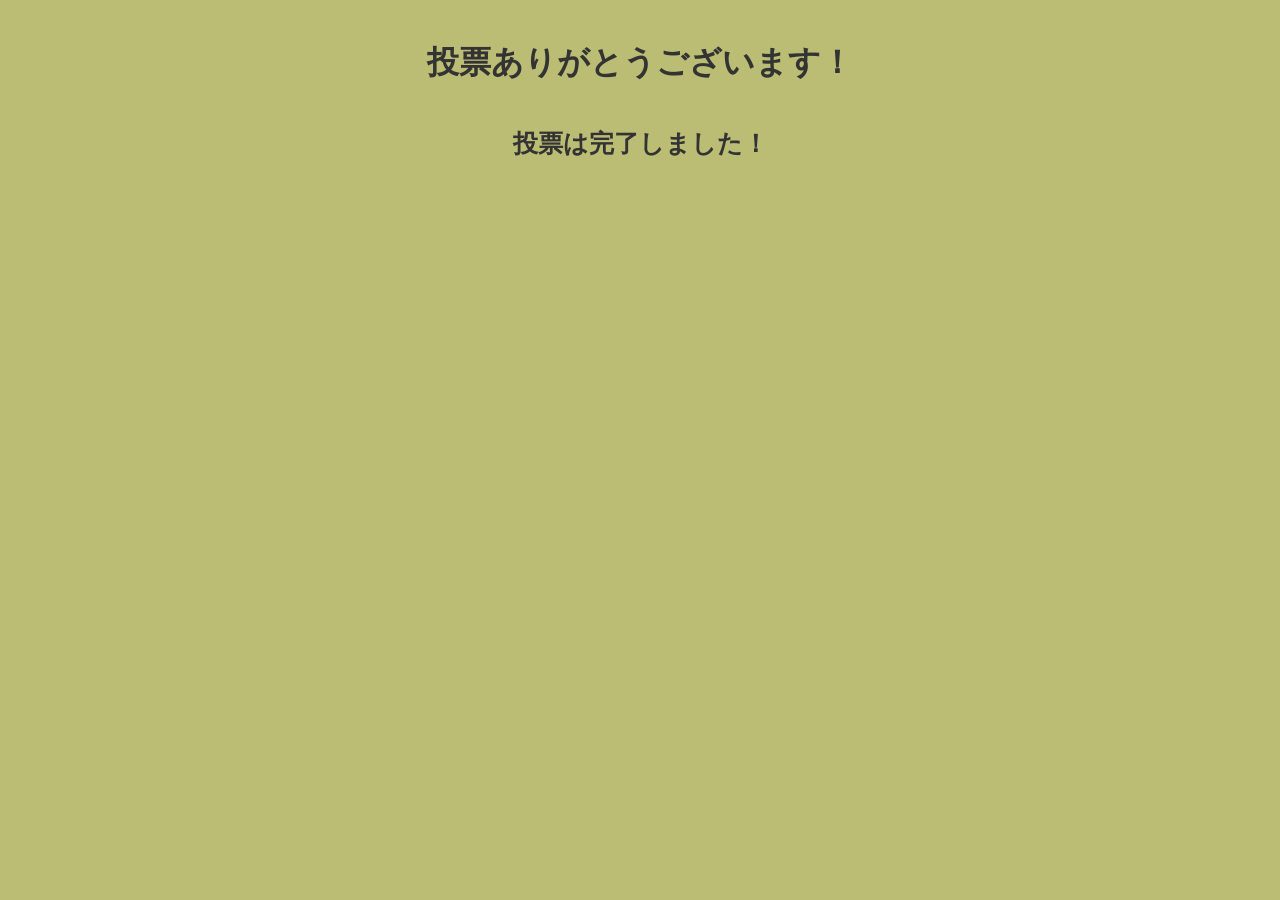
==== voted.html @ 41182bd0 "Add files via upload" ====
<!DOCTYPE html>
<html lang="ja">
    <head>
        <meta charset="UTF-8">
        <title>投票完了</title>
        <link rel="stylesheet" href="./style.css"
    </head>
    <body>
        <h1>投票ありがとうございます！</h1>
        <h5>投票は完了しました！</h5>
    </body>
</html>
---- style.css ----
/* ページ */
body {margin: 0; padding: 20px; background-color: #babd73; font-family: sans-serif; color: #333;}

/* アンケート */
.container {max-width: 600px; margin: 40px auto; padding: 30px; background-color: #f0f0f0; 
    border-radius: 15px; box-shadow: 0 4px 15px raba(0, 0, 0, 0.1); outline: 3px solid #000;}

/* タイトル */
h1 {text-align: center; margin-bottom: 10px;}

/* 説明 */
.container > p {text-align: center; color: #666;}

/* 質問 */
.question {margin-top: 30px;}

/* 質問タイトル */
.question h2 {font-size: 20px; margin-bottom: 15px;}

/* 検索 */
#searchBox {width: 100%;padding: 25px; box-sizing: border-box; border: 2px solid #000; 
    border-radius: 10px; font-size: 16px; outline: none;}

/* 欄タッチ */
#searchBox:focus {border-color: #777;}

/* 検索結果 */
#searchResults {margin-top: 5px;}

/* 結果項目 */
.result {padding: 12px; background-color: white; border: 1px solid #ddd; cursor: pointer;}

/* 結果タッチ */
.result:hover {background-color: #f5f5f5;}

/* 投票ボタン */
button {width: 100%; margin-top: 30px; padding: 25px; border: none; border-radius: 10px; 
    background-color: #107f4f; color: #fff; font-size: 30px; font-weight: bold; cursor: pointer; transition: 0.2s;}

/* 投票触れ */
button:hover {opacity: 0.8;}

/* 投票押し */
button:active {transform: scale(0.97);}

/* 投票後 */
#message {margin-top: 20px; text-align: center; font-weight: bold;}

/*おーけー*/
h5 {text-align: center; margin-bottom: 10px; font-size: 25px;}
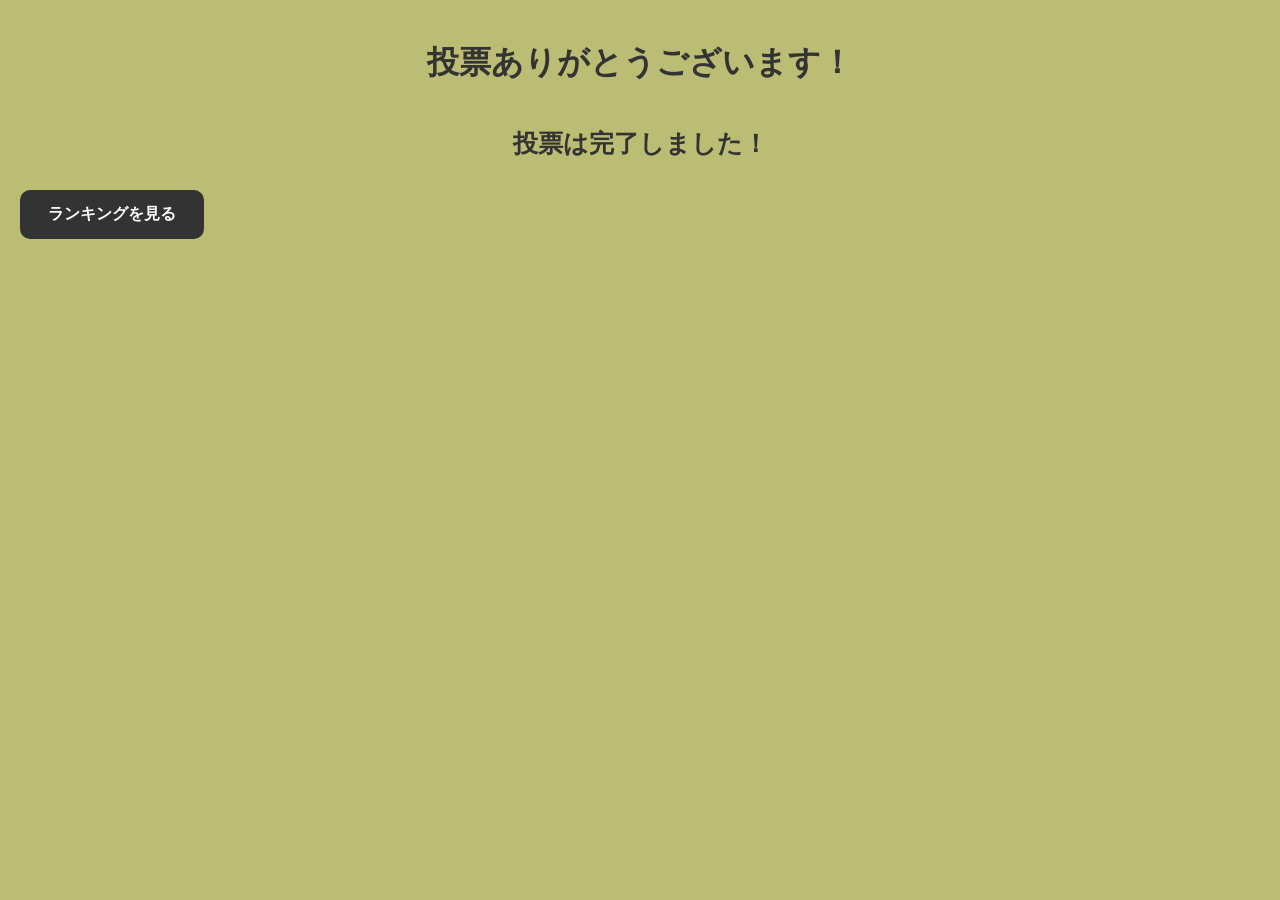
==== commit 8d01fac2: "Add files via upload" ====
--- a/voted.html
+++ b/voted.html
@@ -8,5 +8,6 @@
     <body>
         <h1>投票ありがとうございます！</h1>
         <h5>投票は完了しました！</h5>
+        <a href="ranking.html" class="ranking-button">ランキングを見る</a>
     </body>
 </html>
--- a/style.css
+++ b/style.css
@@ -47,4 +47,22 @@
 #message {margin-top: 20px; text-align: center; font-weight: bold;}
 
 /*おーけー*/
-h5 {text-align: center; margin-bottom: 10px; font-size: 25px;}+h5 {text-align: center; margin-bottom: 10px; font-size: 25px;}
+
+/*ランキングチェック*/
+.ranking-button {
+  display: inline-block;
+  margin-top: 20px;
+  padding: 14px 28px;
+  background-color: #333;
+  color: white;
+  text-decoration: none;
+  font-size: 16px;
+  font-weight: bold;
+  border-radius: 10px;
+  transition: background-color 0.2s;
+}
+
+.ranking-button:hover {
+  background-color: #555;
+}
